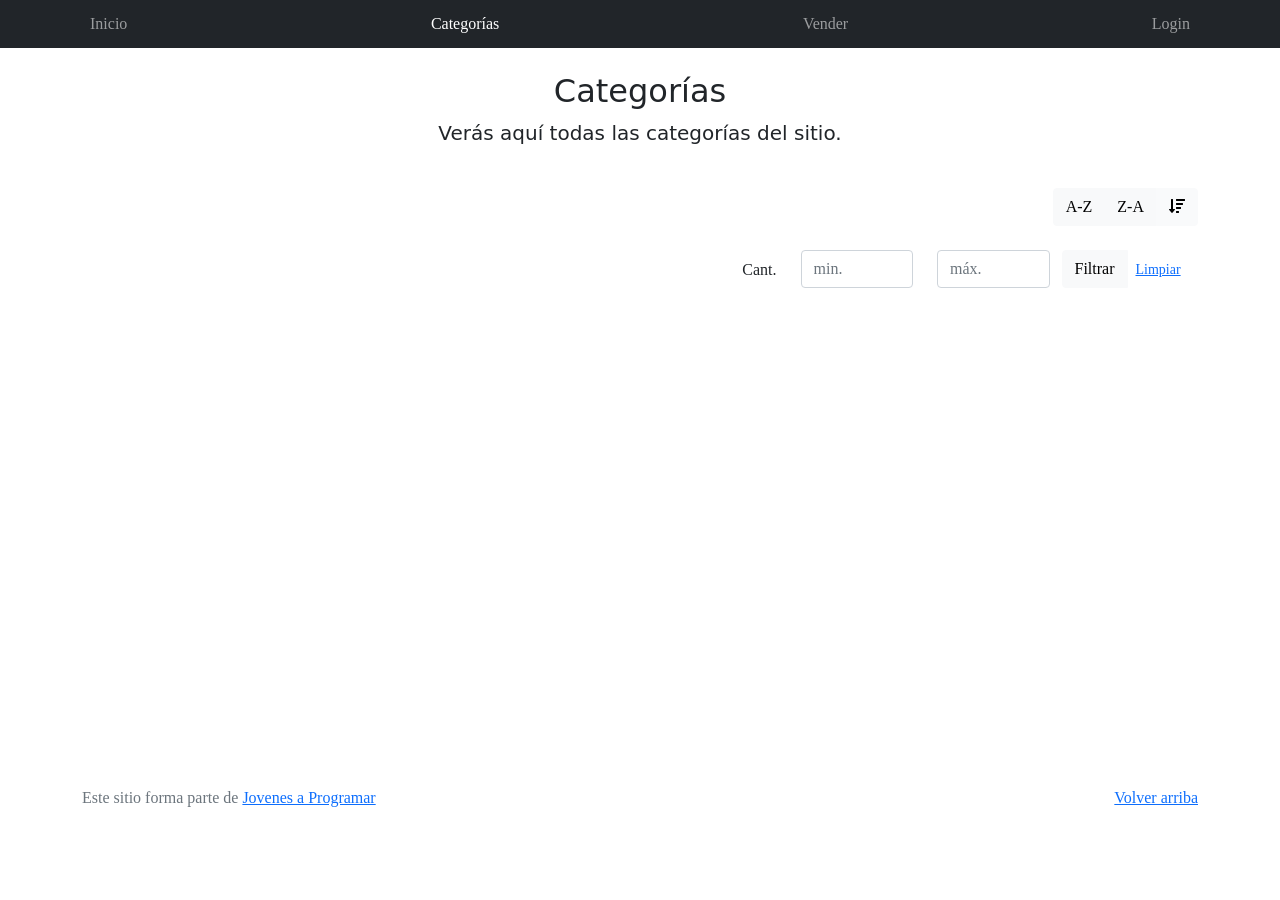
==== categories.html @ 45ecf89a "Add files via upload" ====
<!DOCTYPE html>
<html lang="es">

<head>
  <meta http-equiv="Content-Type" content="text/html; charset=UTF-8">
  <meta name="viewport" content="width=device-width, initial-scale=1, shrink-to-fit=no">
  <title>eMercado - Todo lo que busques está aquí</title>

  <link href="https://fonts.googleapis.com/css?family=Raleway:300,300i,400,400i,700,700i,900,900i" rel="stylesheet">
  <link href="css/font-awesome.min.css" rel="stylesheet">
  <link href="css/bootstrap.min.css" rel="stylesheet">
  <link href="css/styles.css" rel="stylesheet">
</head>

<body>
  <nav class="navbar navbar-expand-lg navbar-dark bg-dark p-1">
    <div class="container">
      <button class="navbar-toggler" type="button" data-bs-toggle="collapse" data-bs-target="#navbarNav"
        aria-controls="navbarNav" aria-expanded="false" aria-label="Toggle navigation">
        <span class="navbar-toggler-icon"></span>
      </button>
      <div class="collapse navbar-collapse" id="navbarNav">
        <ul class="navbar-nav w-100 justify-content-between">
          <li class="nav-item">
            <a class="nav-link" href="index.html">Inicio</a>
          </li>
          <li class="nav-item">
            <a class="nav-link active" href="categories.html">Categorías</a>
          </li>
          <li class="nav-item">
            <a class="nav-link" href="sell.html">Vender</a>
          </li>
          <li class="nav-item">

            <!-- *** INICIO AGREGADO *** -->

            <a class="nav-link" href="login.html">Login</a>

            <!-- *** FIN AGREGADO *** -->
            
          </li>
        </ul>
      </div>
    </div>
  </nav>
  <main class="pb-5">
    <div class="text-center p-4">
      <h2>Categorías</h2>
      <p class="lead">Verás aquí todas las categorías del sitio.</p>
    </div>
    <div class="container">
      <div class="row">
        <div class="col text-end">
          <div class="btn-group btn-group-toggle mb-4" data-bs-toggle="buttons">
            <input type="radio" class="btn-check" name="options" id="sortAsc">
            <label class="btn btn-light" for="sortAsc">A-Z</label>
            <input type="radio" class="btn-check" name="options" id="sortDesc">
            <label class="btn btn-light" for="sortDesc">Z-A</label>
            <input type="radio" class="btn-check" name="options" id="sortByCount" checked>
            <label class="btn btn-light" for="sortByCount"><i class="fas fa-sort-amount-down mr-1"></i></label>
          </div>
        </div>
      </div>
      <div class="row">
        <div class="col-lg-6 offset-lg-6 col-md-12 mb-1 container">
          <div class="row container p-0 m-0">
            <div class="col">
              <p class="font-weight-normal text-end my-2">Cant.</p>
            </div>
            <div class="col">
              <input class="form-control" type="number" placeholder="min." id="rangeFilterCountMin">
            </div>
            <div class="col">
              <input class="form-control" type="number" placeholder="máx." id="rangeFilterCountMax">
            </div>
            <div class="col-3 p-0">
              <div class="btn-group" role="group">
                <button class="btn btn-light btn-block" id="rangeFilterCount">Filtrar</button>
                <button class="btn btn-link btn-sm" id="clearRangeFilter">Limpiar</button>
              </div>
            </div>
          </div>
        </div>
      </div>
      <div class="row">
        <div class="list-group" id="cat-list-container">
        </div>
      </div>
    </div>
  </main>
  <footer class="text-muted">
    <div class="container">
      <p class="float-end">
        <a href="#">Volver arriba</a>
      </p>
      <p>Este sitio forma parte de <a href="https://jovenesaprogramar.edu.uy/" target="_blank">Jovenes a Programar</a>
      </p>
    </div>
  </footer>
  <div id="spinner-wrapper">
    <div class="lds-ring">
      <div></div>
      <div></div>
      <div></div>
      <div></div>
    </div>
  </div>
  <script src="js/bootstrap.bundle.min.js"></script>
  <script src="js/init.js"></script>
  <script src="js/categories.js"></script>
</body>

</html>
---- css/styles.css ----
.jumbotron,
.card-body,
.container,
.site-header {
  font-family: 'Verdana', serif !important;
}

.jumbotron .display-4 {
  font-weight: bold;
}

nav a {
  text-decoration: none;
}

.bd-placeholder-img {
  font-size: 1.125rem;
  text-anchor: middle;
  -webkit-user-select: none;
  -moz-user-select: none;
  -ms-user-select: none;
  user-select: none;
}

@media (min-width: 768px) {
  .bd-placeholder-img-lg {
    font-size: 3.5rem;
  }
}

.jumbotron {
  height: 50vh;
  padding: 5em inherit;
  margin-bottom: 0;
  background-color: #53C0FB;
  background: url('../img/cover_back.png');
  background-size: cover;
  background-position: center;
  background-repeat: no-repeat;
  color: black;
  font-weight: bold;
}

@media (min-width: 768px) {
  .jumbotron {
    padding-top: 6rem;
    padding-bottom: 6rem;
  }
}

.jumbotron p:last-child {
  margin-bottom: 0;
}

.jumbotron-heading {
  font-weight: 300;
}

.jumbotron .container {
  max-width: 40rem;
  background-color: rgba(255, 255, 255, 0.5);
  border-radius: 10px;
  text-shadow: 1px 1px 2px grey;
}

.jumbotron .lead {
  font-size: 38px;
}

footer {
  padding-top: 3rem;
  padding-bottom: 3rem;
}

footer p {
  margin-bottom: .25rem;
}

.site-header a {
  color: white;
  transition: ease-in-out color .15s;
}

.site-header .dropdown-menu a {
  color: black;
}

.dropzone {
  border: 2px dashed #0087F7;
  border-radius: 5px;
  background: white;
}

.img-fit {
  max-height: 100%;
}

.alert {
  position: fixed;
  top: 80px;
  width: 50%;
  left: 50%;
  transform: translate(-50%, 0);
}

.lds-ring {
  display: inline-block;
  position: relative;
  width: 64px;
  height: 64px;
  top: 50%;
  left: 50%;
}

.cursor-active {
  cursor: pointer;
}

.left {
  float: left;
  padding: 4px;
  background-color: rgba(255, 255, 255, 0.5);
}

.lds-ring div {
  box-sizing: border-box;
  display: block;
  position: absolute;
  width: 51px;
  height: 51px;
  margin: 6px;
  border: 6px solid #fff;
  border-radius: 50%;
  animation: lds-ring 1.2s cubic-bezier(0.5, 0, 0.5, 1) infinite;
  border-color: #fff transparent transparent transparent;
}

.lds-ring div:nth-child(1) {
  animation-delay: -0.45s;
}

.lds-ring div:nth-child(2) {
  animation-delay: -0.3s;
}

.lds-ring div:nth-child(3) {
  animation-delay: -0.15s;
}

@keyframes lds-ring {
  0% {
    transform: rotate(0deg);
  }

  100% {
    transform: rotate(360deg);
  }
}

.signin {
  width: 100%;
  max-width: 330px;
  padding: 15px;
  margin: auto;
}

#spinner-wrapper {
  position: fixed;
  background-color: rgba(0, 0, 0, 0.5);
  width: 100%;
  height: 100%;
  top: 0;
  left: 0;
  z-index: 1021;
  display: none;
}

main {
  min-height: calc(100vh - 210px);
}

a.custom-card,
a.custom-card:hover {
  color: inherit;
  text-decoration: inherit;
}

.checked {
  color: orange;
}


      /* *** INICIO AGREGADO *** */

#loginContenedorExt{
  display: flex;
  justify-content: center;
  text-align: center;
}

#loginContenedorExt img{
  margin: -30px;
  margin-bottom: 0;
  height: 150px;

}

#loginContenedor{
  width: 400px;
  padding: 40px 50px;
  background-color: #fff;
  border-radius: 3px;
  box-shadow: 0px 0px 5px 5px #d6d6d6;
}

#loginForm input{
  background-color: #f7ecdc;
  font-size: 1.25rem;
  border: 1px solid #ffa500;
  padding: 8px;
  display: block;
  width: 100%;
  height: 45px;
  margin-top: 20px;
}

#loginContenedor h1{
  padding: 7px;
  font-size: 1.8rem;
  background-color: #ef9333;
  color: #fff;
  border-radius: 3px;
}

#loginContenedor h2{
  font-size: 1.25rem;
  color: #757575;
}

input#loginSubmit{
  color: #fff;
  background-color: #ef9333;
}

      /* *** FIN AGREGADO *** */
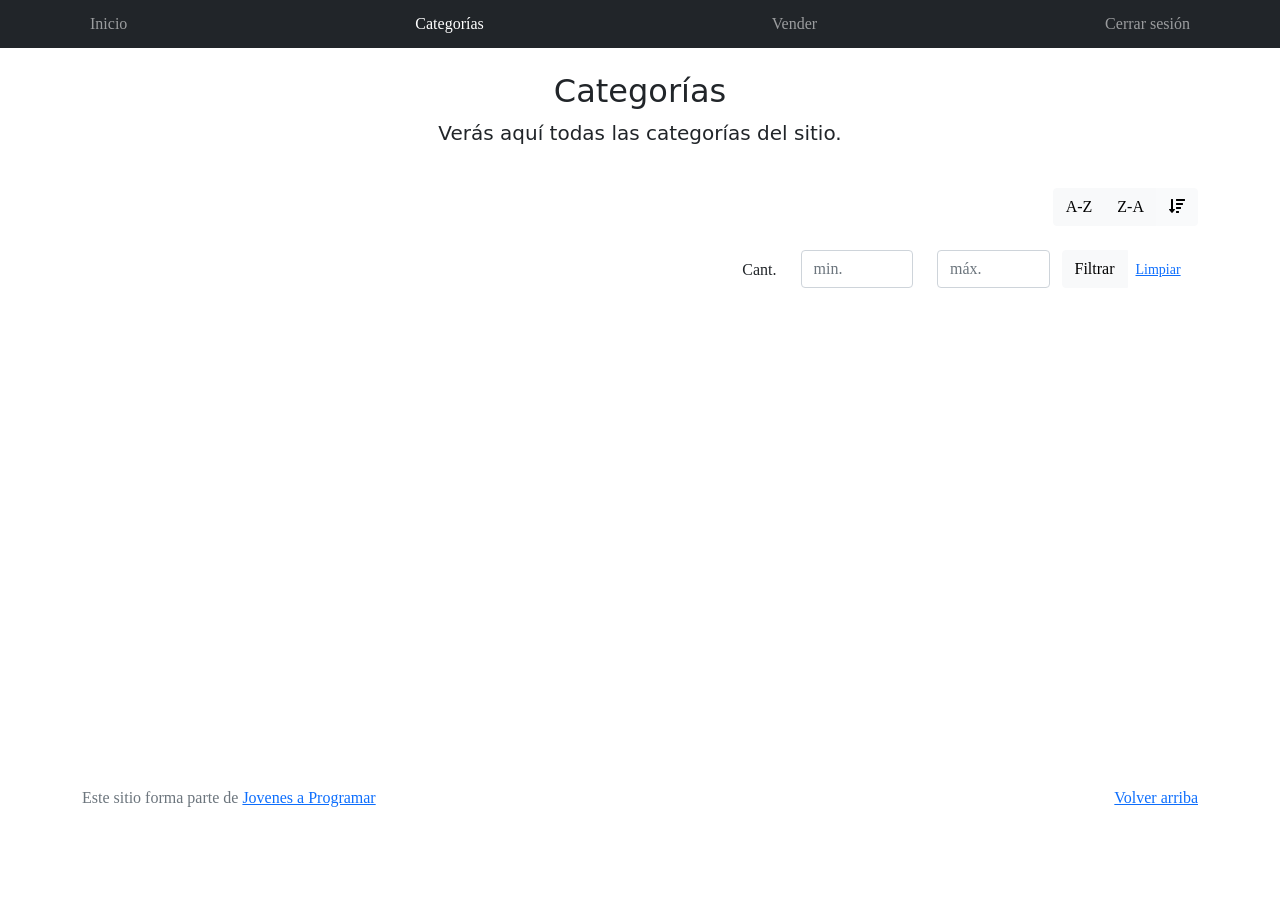
==== commit 6c59e07b: "actualización login" ====
--- a/categories.html
+++ b/categories.html
@@ -34,7 +34,7 @@
 
             <!-- *** INICIO AGREGADO *** -->
 
-            <a class="nav-link" href="login.html">Login</a>
+            <a class="nav-link" href="login.html">Cerrar sesión</a>
 
             <!-- *** FIN AGREGADO *** -->
             
--- a/css/styles.css
+++ b/css/styles.css
@@ -192,54 +192,25 @@
 
       /* *** INICIO AGREGADO *** */
 
-#loginContenedorExt{
-  display: flex;
-  justify-content: center;
-  text-align: center;
-}
-
-#loginContenedorExt img{
-  margin: -30px;
-  margin-bottom: 0;
-  height: 150px;
-
-}
-
-#loginContenedor{
-  width: 400px;
-  padding: 40px 50px;
-  background-color: #fff;
-  border-radius: 3px;
-  box-shadow: 0px 0px 5px 5px #d6d6d6;
-}
-
-#loginForm input{
-  background-color: #f7ecdc;
-  font-size: 1.25rem;
-  border: 1px solid #ffa500;
-  padding: 8px;
-  display: block;
-  width: 100%;
-  height: 45px;
-  margin-top: 20px;
-}
-
-#loginContenedor h1{
-  padding: 7px;
-  font-size: 1.8rem;
-  background-color: #ef9333;
-  color: #fff;
-  border-radius: 3px;
-}
-
-#loginContenedor h2{
-  font-size: 1.25rem;
-  color: #757575;
-}
-
-input#loginSubmit{
-  color: #fff;
-  background-color: #ef9333;
-}
+      #loginContenedor{
+        width: 350px;
+        border: 1px solid #ccc;
+      }
+      
+      #loginContenedor h1, #loginSubmit{
+        background-color: #f09334;
+        color: #fff;
+        border-radius: .25rem;
+        border: none;
+        width: 100%;
+      }
+      
+      #loginContenedor h1{
+        font-size: 1.8rem;
+      }
+      
+      #loginSubmit{
+        font-size: 1.3rem;
+      }
 
       /* *** FIN AGREGADO *** */
